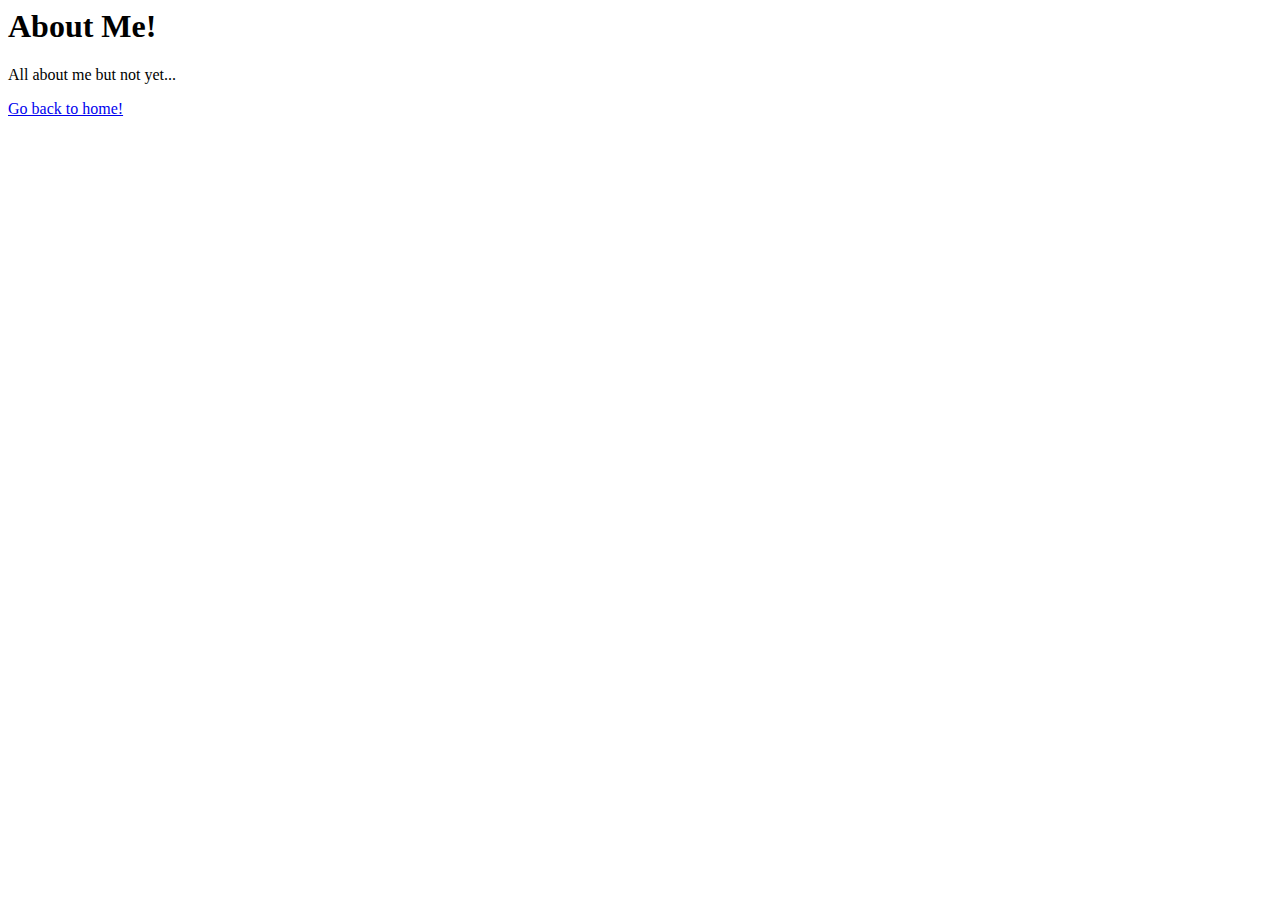
==== About/Index.html @ fc4dc7e5 "Created a new page 'About' and moved it to it's own directory" ====
<!doctype  = html>
<html>
  <title>My first Website!</title>
    <meta charset = "utf-8" />
  <body>
    <h1> About Me! </h1>
    <p> All about me but not yet... </p>

    <p> 
      <a href="../Index.html"> Go back to home! </a>
    </p>
  </body>
</html>
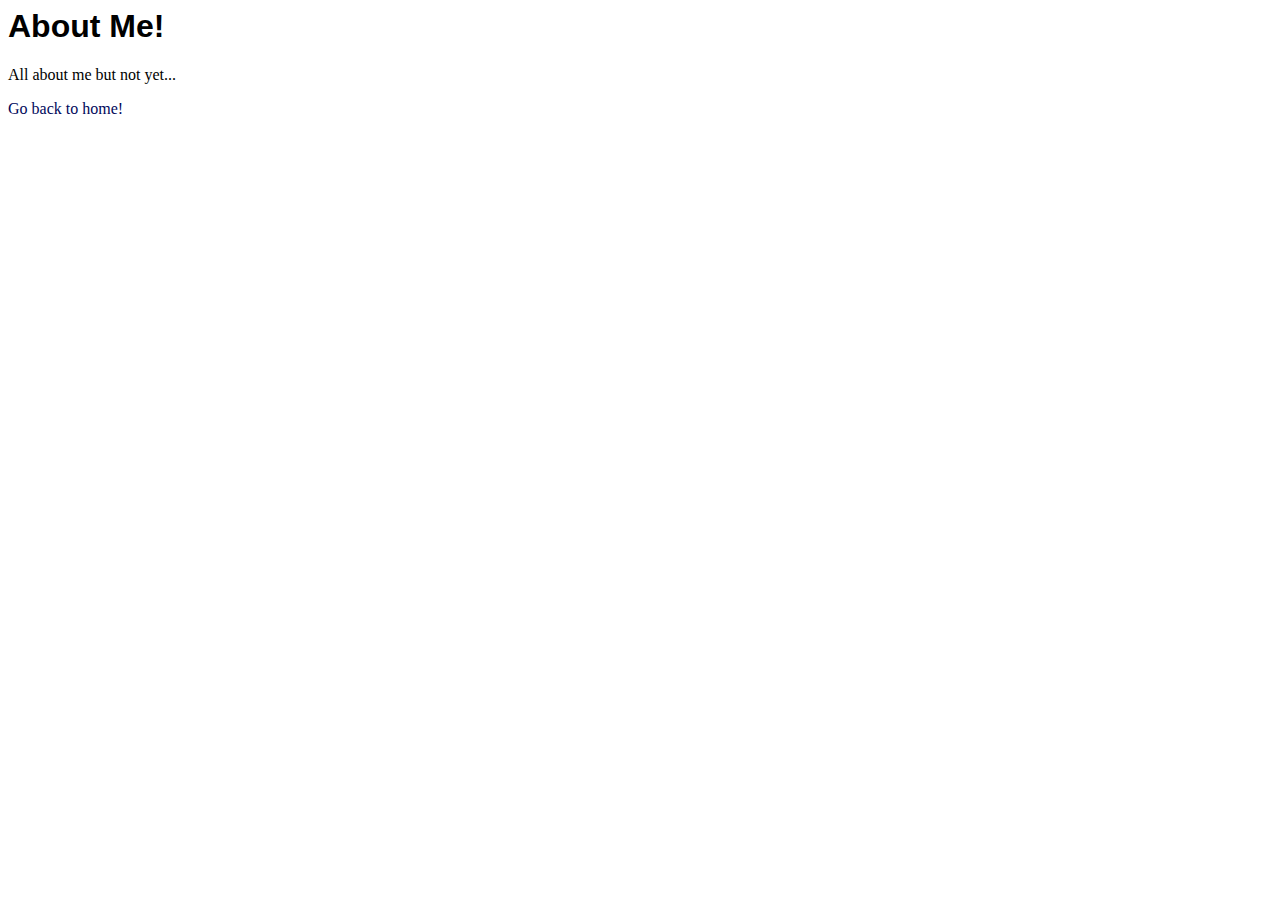
==== commit 1f7a15cd: "Added files to their respective folders and used division tag" ====
--- a/About/Index.html
+++ b/About/Index.html
@@ -2,12 +2,16 @@
 <html>
   <title>My first Website!</title>
     <meta charset = "utf-8" />
+
+    <link rel="stylesheet" href="../css/style.css"/>
   <body>
+ <div>
     <h1> About Me! </h1>
     <p> All about me but not yet... </p>
 
     <p> 
       <a href="../Index.html"> Go back to home! </a>
     </p>
+</div>
   </body>
 </html>
--- a/css/style.css
+++ b/css/style.css
@@ -0,0 +1,10 @@
+a{
+	color: #00075B;
+	text-decoration-line: none;
+}
+h1{
+	font-family: sans-serif;
+}
+div{
+	margin: auto;
+}